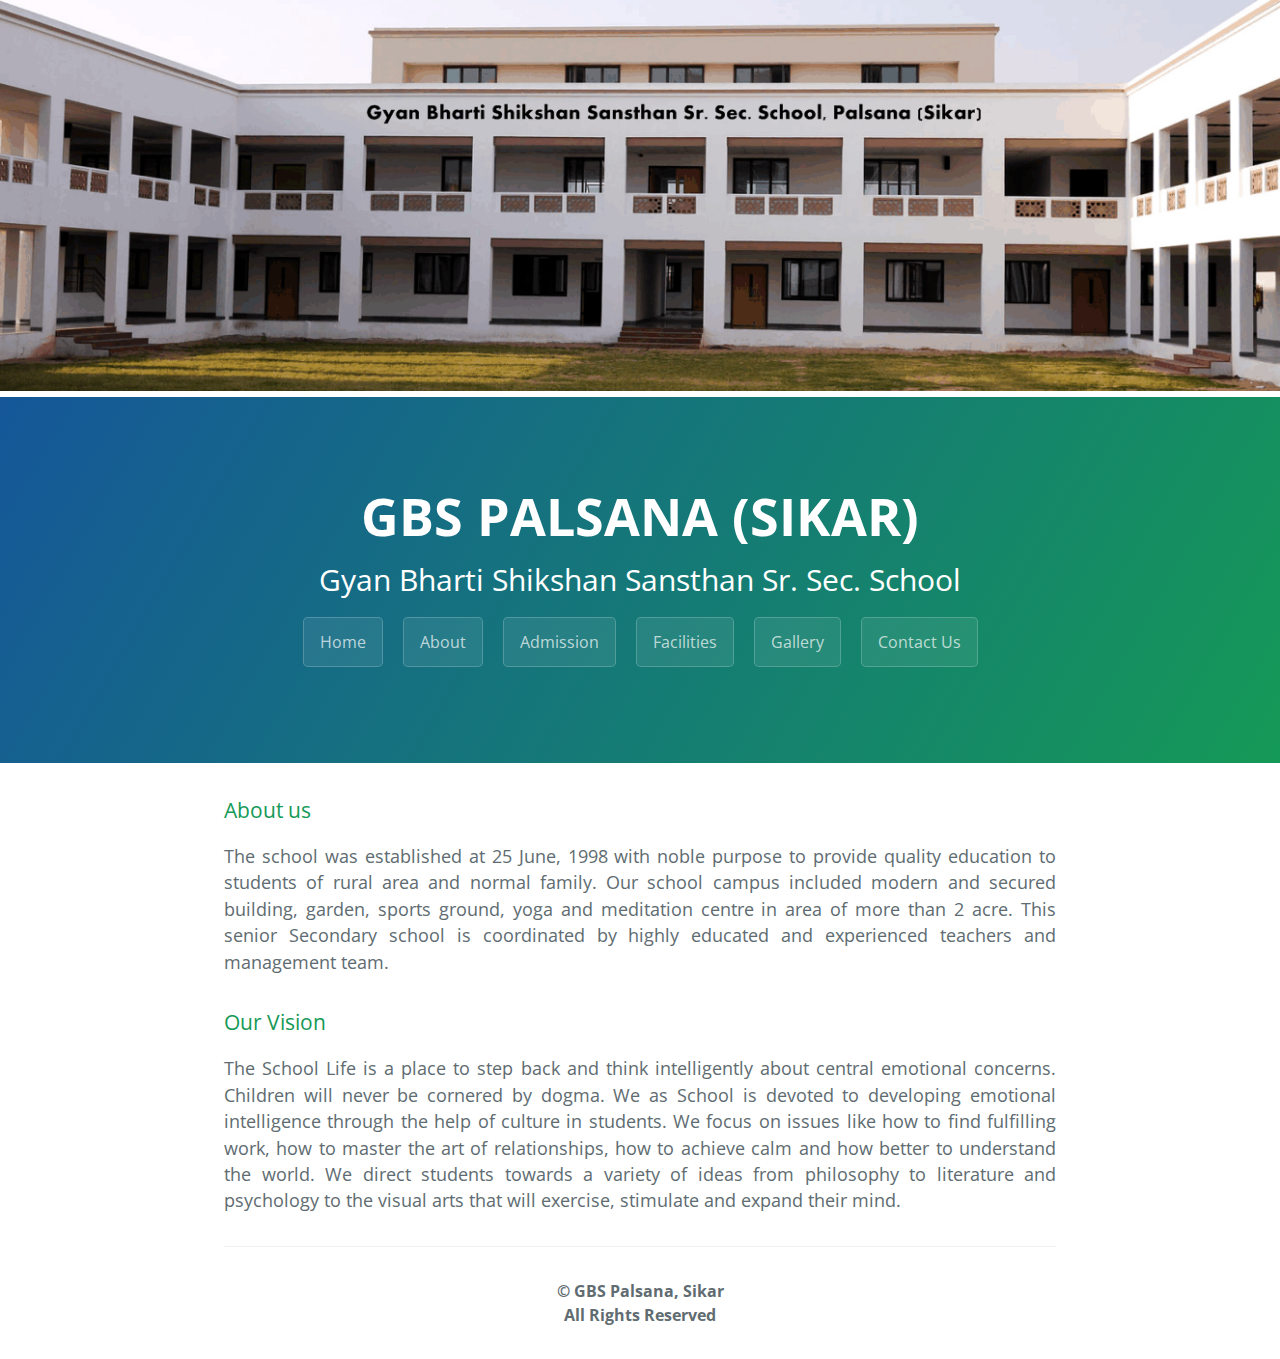
==== about.html @ 27c80a62 "9" ====
<!DOCTYPE html>
<html lang="en-us">
  <head>
    <meta charset="UTF-8">
    <title>About | Gyan Bharti Sr. Sec. School (GBS), Palsana</title>
    <meta name="viewport" content="width=device-width, initial-scale=1">
    <link rel="stylesheet" type="text/css" href="stylesheets/normalize.css" media="screen">
    <link href='https://fonts.googleapis.com/css?family=Open+Sans:400,700' rel='stylesheet' type='text/css'>
    <link rel="stylesheet" type="text/css" href="stylesheets/stylesheet.css" media="screen">
    <link rel="stylesheet" type="text/css" href="stylesheets/github-light.css" media="screen">
  </head>
  <body>
  <section><img src="images/campus.png" width="100%" height="20%"></section>
    <section class="page-header">
      <h1 class="project-name">GBS PALSANA (SIKAR)</h1>
      <p style="font-size: 30px; margin: 0 0 15px 0;">Gyan Bharti Shikshan Sansthan Sr. Sec. School</p>
      <a href="/" class="btn">Home</a>
      <a href="/about.html" class="btn">About</a>
      <a href="/admission.html" class="btn">Admission</a>
      <a href="/facilities.html" class="btn">Facilities</a>
      <a href="/gallery.html" class="btn">Gallery</a>
      <a href="/contact.html" class="btn">Contact Us</a>
    </section>

    <section class="main-content">
      <h3>About us</h3>
      <p style="text-align: justify;">The school was established at 25 June, 1998 with noble purpose to provide quality education to students of rural area and normal family. Our school campus included modern and secured building, garden, sports ground, yoga and meditation centre in area of more than 2 acre. This senior Secondary school is coordinated by highly educated and experienced teachers and management team.</p>
      <h3>Our Vision</h3>
      <p style="text-align: justify;">The School Life is a place to step back and think intelligently about central emotional concerns. Children will never be cornered by dogma. We as School is devoted to developing emotional intelligence through the help of culture in students. We focus on issues like how to find fulfilling work, how to master the art of relationships, how to achieve calm and how better to understand the world. We direct students towards a variety of ideas from philosophy to literature and psychology to the visual arts that will exercise, stimulate and expand their mind.
</p>


<footer class="site-footer">
        <span class="site-footer-owner"> <center> &copy; GBS Palsana, Sikar<br/> All Rights Reserved</center></span>
           </footer>

    </section>

  
  </body>
</html>
---- stylesheets/stylesheet.css ----
* {
  box-sizing: border-box; }

body {
  padding: 0;
  margin: 0;
  font-family: "Open Sans", "Helvetica Neue", Helvetica, Arial, sans-serif;
  font-size: 16px;
  line-height: 1.5;
  color: #606c71; }

a {
  color: #1e6bb8;
  text-decoration: none; }
  a:hover {
    text-decoration: underline; }

.btn {
  display: inline-block;
  margin-bottom: 1rem;
  color: rgba(255, 255, 255, 0.7);
  background-color: rgba(255, 255, 255, 0.08);
  border-color: rgba(255, 255, 255, 0.2);
  border-style: solid;
  border-width: 1px;
  border-radius: 0.3rem;
  transition: color 0.2s, background-color 0.2s, border-color 0.2s; }
  .btn + .btn {
    margin-left: 1rem; }

.btn:hover {
  color: rgba(255, 255, 255, 0.8);
  text-decoration: none;
  background-color: rgba(255, 255, 255, 0.2);
  border-color: rgba(255, 255, 255, 0.3); }

@media screen and (min-width: 64em) {
  .btn {
    padding: 0.75rem 1rem; } }

@media screen and (min-width: 42em) and (max-width: 64em) {
  .btn {
    padding: 0.6rem 0.9rem;
    font-size: 0.9rem; } }

@media screen and (max-width: 42em) {
  .btn {
    display: block;
    width: 100%;
    padding: 0.75rem;
    font-size: 0.9rem; }
    .btn + .btn {
      margin-top: 1rem;
      margin-left: 0; } }

.page-header {
  color: #fff;
  text-align: center;
  background-color: #159957;
  background-image: linear-gradient(120deg, #155799, #159957);}

@media screen and (min-width: 64em) {
  .page-header {
    padding: 5rem 6rem; } }

@media screen and (min-width: 42em) and (max-width: 64em) {
  .page-header {
    padding: 3rem 4rem; } }

@media screen and (max-width: 42em) {
  .page-header {
    padding: 2rem 1rem; } }

.project-name {
  margin-top: 0;
  margin-bottom: 0.1rem; }

@media screen and (min-width: 64em) {
  .project-name {
    font-size: 3.25rem; } }

@media screen and (min-width: 42em) and (max-width: 64em) {
  .project-name {
    font-size: 2.25rem; } }

@media screen and (max-width: 42em) {
  .project-name {
    font-size: 1.75rem; } }

.project-tagline {
  margin-bottom: 2rem;
  font-weight: normal;
  opacity: 0.7; }

@media screen and (min-width: 64em) {
  .project-tagline {
    font-size: 1.25rem; } }

@media screen and (min-width: 42em) and (max-width: 64em) {
  .project-tagline {
    font-size: 1.15rem; } }

@media screen and (max-width: 42em) {
  .project-tagline {
    font-size: 1rem; } }

.main-content :first-child {
  margin-top: 0; }
.main-content img {
  max-width: 100%; }
.main-content h1, .main-content h2, .main-content h3, .main-content h4, .main-content h5, .main-content h6 {
  margin-top: 2rem;
  margin-bottom: 1rem;
  font-weight: normal;
  color: #159957; }
.main-content p {
  margin-bottom: 1em; }
.main-content code {
  padding: 2px 4px;
  font-family: Consolas, "Liberation Mono", Menlo, Courier, monospace;
  font-size: 0.9rem;
  color: #383e41;
  background-color: #f3f6fa;
  border-radius: 0.3rem; }
.main-content pre {
  padding: 0.8rem;
  margin-top: 0;
  margin-bottom: 1rem;
  font: 1rem Consolas, "Liberation Mono", Menlo, Courier, monospace;
  color: #567482;
  word-wrap: normal;
  background-color: #f3f6fa;
  border: solid 1px #dce6f0;
  border-radius: 0.3rem; }
  .main-content pre > code {
    padding: 0;
    margin: 0;
    font-size: 0.9rem;
    color: #567482;
    word-break: normal;
    white-space: pre;
    background: transparent;
    border: 0; }
.main-content .highlight {
  margin-bottom: 1rem; }
  .main-content .highlight pre {
    margin-bottom: 0;
    word-break: normal; }
.main-content .highlight pre, .main-content pre {
  padding: 0.8rem;
  overflow: auto;
  font-size: 0.9rem;
  line-height: 1.45;
  border-radius: 0.3rem; }
.main-content pre code, .main-content pre tt {
  display: inline;
  max-width: initial;
  padding: 0;
  margin: 0;
  overflow: initial;
  line-height: inherit;
  word-wrap: normal;
  background-color: transparent;
  border: 0; }
  .main-content pre code:before, .main-content pre code:after, .main-content pre tt:before, .main-content pre tt:after {
    content: normal; }
.main-content ul, .main-content ol {
  margin-top: 0; }
.main-content blockquote {
  padding: 0 1rem;
  margin-left: 0;
  color: #819198;
  border-left: 0.3rem solid #dce6f0; }
  .main-content blockquote > :first-child {
    margin-top: 0; }
  .main-content blockquote > :last-child {
    margin-bottom: 0; }
.main-content table {
  display: block;
  width: 100%;
  overflow: auto;
  word-break: normal;
  word-break: keep-all; }
  .main-content table th {
    font-weight: bold; }
  .main-content table th, .main-content table td {
    padding: 0.5rem 1rem;
    border: 1px solid #e9ebec; }
.main-content dl {
  padding: 0; }
  .main-content dl dt {
    padding: 0;
    margin-top: 1rem;
    font-size: 1rem;
    font-weight: bold; }
  .main-content dl dd {
    padding: 0;
    margin-bottom: 1rem; }
.main-content hr {
  height: 2px;
  padding: 0;
  margin: 1rem 0;
  background-color: #eff0f1;
  border: 0; }

@media screen and (min-width: 64em) {
  .main-content {
    max-width: 64rem;
    padding: 2rem 6rem;
    margin: 0 auto;
    font-size: 1.1rem; } }

@media screen and (min-width: 42em) and (max-width: 64em) {
  .main-content {
    padding: 2rem 4rem;
    font-size: 1.1rem; } }

@media screen and (max-width: 42em) {
  .main-content {
    padding: 2rem 1rem;
    font-size: 1rem; } }

.site-footer {
  padding-top: 2rem;
  margin-top: 2rem;
  border-top: solid 1px #eff0f1; }

.site-footer-owner {
  display: block;
  font-weight: bold; }

.site-footer-credits {
  color: #819198; }

@media screen and (min-width: 64em) {
  .site-footer {
    font-size: 1rem; } }

@media screen and (min-width: 42em) and (max-width: 64em) {
  .site-footer {
    font-size: 1rem; } }

@media screen and (max-width: 42em) {
  .site-footer {
    font-size: 0.9rem; } }
---- stylesheets/github-light.css ----
/*
The MIT License (MIT)

Copyright (c) 2015 GitHub, Inc.

Permission is hereby granted, free of charge, to any person obtaining a copy
of this software and associated documentation files (the "Software"), to deal
in the Software without restriction, including without limitation the rights
to use, copy, modify, merge, publish, distribute, sublicense, and/or sell
copies of the Software, and to permit persons to whom the Software is
furnished to do so, subject to the following conditions:

The above copyright notice and this permission notice shall be included in all
copies or substantial portions of the Software.

THE SOFTWARE IS PROVIDED "AS IS", WITHOUT WARRANTY OF ANY KIND, EXPRESS OR
IMPLIED, INCLUDING BUT NOT LIMITED TO THE WARRANTIES OF MERCHANTABILITY,
FITNESS FOR A PARTICULAR PURPOSE AND NONINFRINGEMENT. IN NO EVENT SHALL THE
AUTHORS OR COPYRIGHT HOLDERS BE LIABLE FOR ANY CLAIM, DAMAGES OR OTHER
LIABILITY, WHETHER IN AN ACTION OF CONTRACT, TORT OR OTHERWISE, ARISING FROM,
OUT OF OR IN CONNECTION WITH THE SOFTWARE OR THE USE OR OTHER DEALINGS IN THE
SOFTWARE.

*/

.pl-c /* comment */ {
  color: #969896;
}

.pl-c1      /* constant, markup.raw, meta.diff.header, meta.module-reference, meta.property-name, support, support.constant, support.variable, variable.other.constant */,
.pl-s .pl-v /* string variable */ {
  color: #0086b3;
}

.pl-e  /* entity */,
.pl-en /* entity.name */ {
  color: #795da3;
}

.pl-s .pl-s1 /* string source */,
.pl-smi      /* storage.modifier.import, storage.modifier.package, storage.type.java, variable.other, variable.parameter.function */ {
  color: #333;
}

.pl-ent /* entity.name.tag */ {
  color: #63a35c;
}

.pl-k /* keyword, storage, storage.type */ {
  color: #a71d5d;
}

.pl-pds              /* punctuation.definition.string, string.regexp.character-class */,
.pl-s                /* string */,
.pl-s .pl-pse .pl-s1 /* string punctuation.section.embedded source */,
.pl-sr               /* string.regexp */,
.pl-sr .pl-cce       /* string.regexp constant.character.escape */,
.pl-sr .pl-sra       /* string.regexp string.regexp.arbitrary-repitition */,
.pl-sr .pl-sre       /* string.regexp source.ruby.embedded */ {
  color: #183691;
}

.pl-v /* variable */ {
  color: #ed6a43;
}

.pl-id /* invalid.deprecated */ {
  color: #b52a1d;
}

.pl-ii /* invalid.illegal */ {
  background-color: #b52a1d;
  color: #f8f8f8;
}

.pl-sr .pl-cce /* string.regexp constant.character.escape */ {
  color: #63a35c;
  font-weight: bold;
}

.pl-ml /* markup.list */ {
  color: #693a17;
}

.pl-mh        /* markup.heading */,
.pl-mh .pl-en /* markup.heading entity.name */,
.pl-ms        /* meta.separator */ {
  color: #1d3e81;
  font-weight: bold;
}

.pl-mq /* markup.quote */ {
  color: #008080;
}

.pl-mi /* markup.italic */ {
  color: #333;
  font-style: italic;
}

.pl-mb /* markup.bold */ {
  color: #333;
  font-weight: bold;
}

.pl-md /* markup.deleted, meta.diff.header.from-file */ {
  background-color: #ffecec;
  color: #bd2c00;
}

.pl-mi1 /* markup.inserted, meta.diff.header.to-file */ {
  background-color: #eaffea;
  color: #55a532;
}

.pl-mdr /* meta.diff.range */ {
  color: #795da3;
  font-weight: bold;
}

.pl-mo /* meta.output */ {
  color: #1d3e81;
}
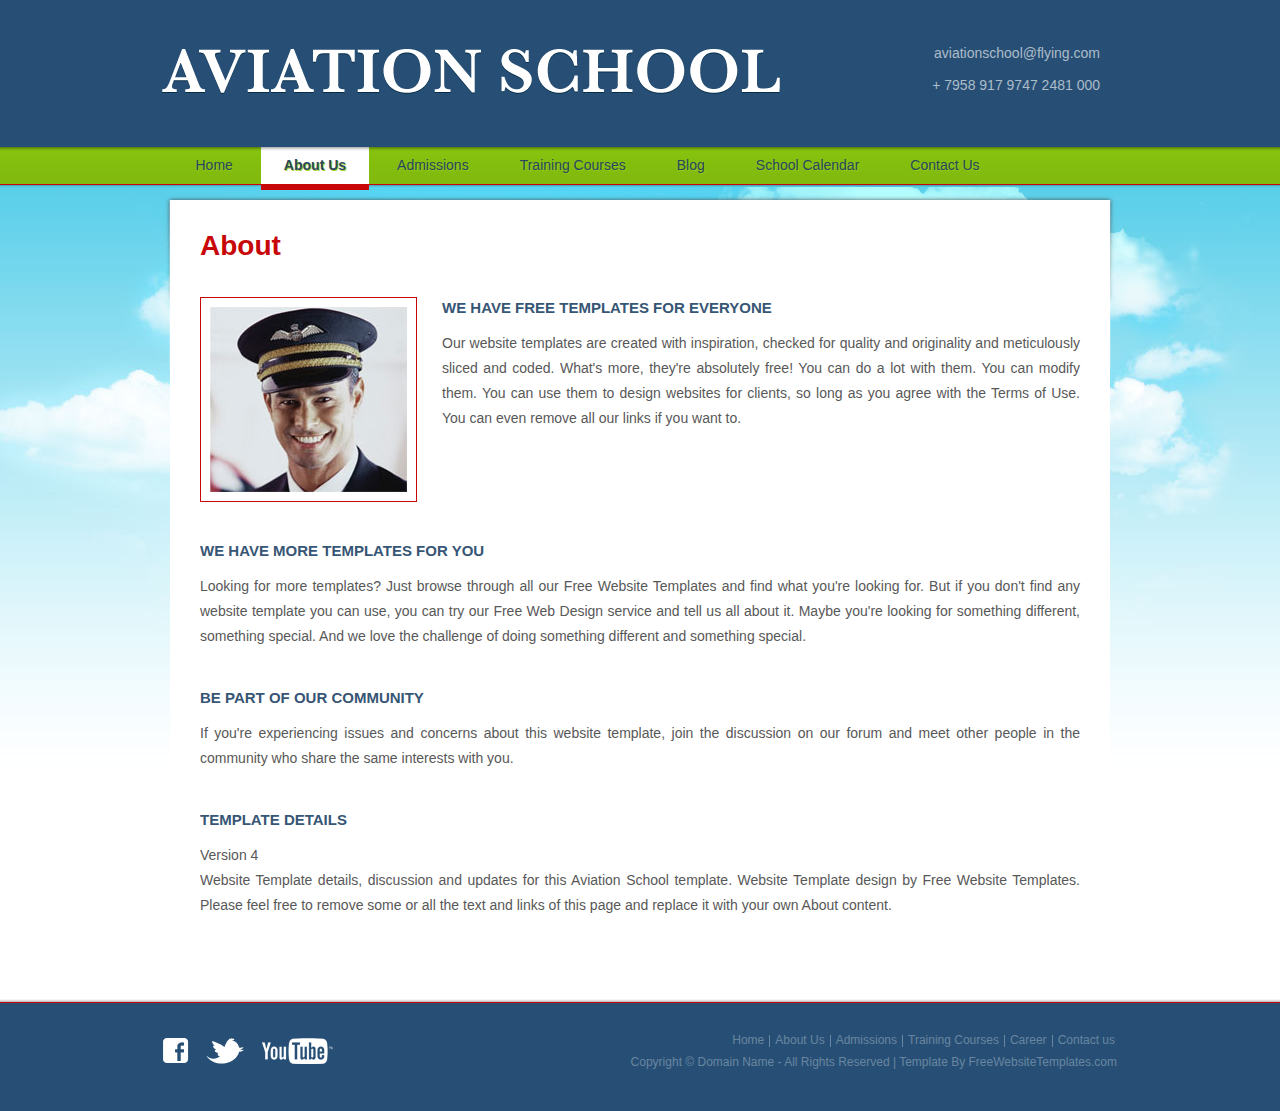
==== commit 91c210a1: "4" ====
--- a/about.html
+++ b/about.html
@@ -1,41 +1,67 @@
 <!DOCTYPE html>
-<html lang="en-us">
-  <head>
-    <meta charset="UTF-8">
-    <title>About | Gyan Bharti Sr. Sec. School (GBS), Palsana</title>
-    <meta name="viewport" content="width=device-width, initial-scale=1">
-    <link rel="stylesheet" type="text/css" href="stylesheets/normalize.css" media="screen">
-    <link href='https://fonts.googleapis.com/css?family=Open+Sans:400,700' rel='stylesheet' type='text/css'>
-    <link rel="stylesheet" type="text/css" href="stylesheets/stylesheet.css" media="screen">
-    <link rel="stylesheet" type="text/css" href="stylesheets/github-light.css" media="screen">
-  </head>
-  <body>
-  <section><img src="images/campus.png" width="100%" height="20%"></section>
-    <section class="page-header">
-      <h1 class="project-name">GBS PALSANA (SIKAR)</h1>
-      <p style="font-size: 30px; margin: 0 0 15px 0;">Gyan Bharti Shikshan Sansthan Sr. Sec. School</p>
-      <a href="/" class="btn">Home</a>
-      <a href="/about.html" class="btn">About</a>
-      <a href="/admission.html" class="btn">Admission</a>
-      <a href="/facilities.html" class="btn">Facilities</a>
-      <a href="/gallery.html" class="btn">Gallery</a>
-      <a href="/contact.html" class="btn">Contact Us</a>
-    </section>
-
-    <section class="main-content">
-      <h3>About us</h3>
-      <p style="text-align: justify;">The school was established at 25 June, 1998 with noble purpose to provide quality education to students of rural area and normal family. Our school campus included modern and secured building, garden, sports ground, yoga and meditation centre in area of more than 2 acre. This senior Secondary school is coordinated by highly educated and experienced teachers and management team.</p>
-      <h3>Our Vision</h3>
-      <p style="text-align: justify;">The School Life is a place to step back and think intelligently about central emotional concerns. Children will never be cornered by dogma. We as School is devoted to developing emotional intelligence through the help of culture in students. We focus on issues like how to find fulfilling work, how to master the art of relationships, how to achieve calm and how better to understand the world. We direct students towards a variety of ideas from philosophy to literature and psychology to the visual arts that will exercise, stimulate and expand their mind.
-</p>
-
-
-<footer class="site-footer">
-        <span class="site-footer-owner"> <center> &copy; GBS Palsana, Sikar<br/> All Rights Reserved</center></span>
-           </footer>
-
-    </section>
-
-  
-  </body>
-</html>
+<html>
+<head>
+<title>Aviation School | About</title>
+<meta charset="UTF-8" />
+<link rel="stylesheet" type="text/css" href="styles/style.css" />
+<!--[if IE 6]><link rel="stylesheet" type="text/css" href="styles/ie6.css" /><![endif]-->
+</head>
+<body>
+<div id="page">
+  <div id="header">
+    <div id="section">
+      <div><a href="index.html"><img src="images/logo.gif" alt="" /></a></div>
+      <span>aviationschool@flying.com <br />
+      <br />
+      + 7958 917 9747 2481 000</span> </div>
+    <ul>
+      <li><a href="index.html">Home</a></li>
+      <li class="current"><a href="about.html">About Us</a></li>
+      <li><a href="admissions.html">Admissions</a></li>
+      <li><a href="training-courses.html">Training Courses</a></li>
+      <li><a href="blog.html">Blog</a></li>
+      <li><a href="school-calendar.html">School Calendar</a></li>
+      <li><a href="contact-us.html">Contact us</a></li>
+    </ul>
+  </div>
+  <div id="content">
+    <div>
+      <h3>About</h3>
+      <div class="first"> <a href="#"><img src="images/model2.jpg" alt="" /></a>
+        <h2>We Have Free Templates for Everyone</h2>
+        <p>Our website templates are created with inspiration, checked for quality and originality and meticulously sliced and coded. What's more, they're absolutely free! You can do a lot with them. You can modify them. You can use them to design websites for clients, so long as you agree with the Terms of Use. You can even remove all our links if you want to.</p>
+      </div>
+      <div>
+        <h2>We Have More Templates for You</h2>
+        <p>Looking for more templates? Just browse through all our Free Website Templates and find what you're looking for. But if you don't find any website template you can use, you can try our Free Web Design service and tell us all about it. Maybe you're looking for something different, something special. And we love the challenge of doing something different and something special.</p>
+      </div>
+      <div>
+        <h2>Be Part of Our Community</h2>
+        <p>If you're experiencing issues and concerns about this website template, join the discussion on our forum and meet other people in the community who share the same interests with you.</p>
+      </div>
+      <div>
+        <h2>Template details</h2>
+        <p>Version 4</p>
+        <p>Website Template details, discussion and updates for this Aviation School template. Website Template design by Free Website Templates. Please feel free to remove some or all the text and links of this page and replace it with your own About content.</p>
+      </div>
+    </div>
+  </div>
+  <div id="footer">
+    <div>
+      <div id="connect"> <a href="#"><img src="images/icon-facebook.gif" alt="" /></a> <a href="#"><img src="images/icon-twitter.gif" alt="" /></a> <a href="#"><img src="images/icon-youtube.gif" alt="" /></a> </div>
+      <div class="section">
+        <ul>
+          <li><a href="index.html">Home</a></li>
+          <li><a href="about.html">About Us</a></li>
+          <li><a href="admissions.html">Admissions</a></li>
+          <li><a href="training-courses.html">Training Courses</a></li>
+          <li><a href="career.html">Career</a></li>
+          <li class="last"><a href="contact-us.html">Contact us</a></li>
+        </ul>
+        <p>Copyright &copy; <a href="#">Domain Name</a> - All Rights Reserved | Template By <a target="_blank" href="http://www.freewebsitetemplates.com/">FreeWebsiteTemplates.com</a></p>
+      </div>
+    </div>
+  </div>
+</div>
+</body>
+</html>--- a/styles/style.css
+++ b/styles/style.css
@@ -0,0 +1,577 @@
+body{
+	background:#fff url(../images/background.gif) repeat-x center 187px;
+	color:#585858;
+	font-family:Arial;
+	font-size:14px;
+	margin:0;
+	min-width:960px;
+}
+a{
+	outline:none;
+}
+img{
+	border:none;
+}
+#header div#section:after, #header ul:after, #content div:after, #content div ul.services:after, #footer div:after, #footer div div.section ul:after{
+	clear:both;
+	content:" ";
+	display:block;
+	font-size:0;
+	height:0;
+	visibility:hidden;
+}
+#page{
+	background:url(../images/background.jpg) no-repeat center 180px;
+	width:100%;
+}
+#header{
+	background:url(../images/bg-header.gif) repeat-x;
+	height:auto;
+	overflow:hidden;
+	position:relative;
+}
+#header div#section{
+	height:145px;
+	margin:0 auto;
+	width:960px;
+}
+#header div#section div{
+	float:left;
+	margin-top:48px;
+}
+#header div#section div a{
+	display:block;
+}
+#header div#section span{
+	color:#ACBCC9;
+	float:right;
+	margin:0;
+	padding-right:20px;
+	padding-top:45px;
+	text-align:right;
+	width:178px;
+}
+#header ul{
+	list-style:none;
+	margin:2px auto 0;
+	padding:0;
+	width:935px;
+}
+#header ul li{
+	float:left;
+	padding-right:5px;
+}
+#header ul li a{
+	color:#28475C;
+	display:block;
+	font-size:14px;
+	height:43px;
+	line-height:37px;
+	padding:0 23px;
+	text-align:center;
+	text-decoration:none;
+	text-shadow:1px 1px 0 #94C81D;
+	text-transform:capitalize;
+}
+#header ul li.current, #header ul li:hover{
+	height:43px;
+}
+#header ul li.current a{
+	background:url(../images/bg-menu.gif) repeat-x;
+	color:#2a495e;
+	font-weight:bold;
+	text-shadow:1px 1px 0 #a8d32c;
+}
+#header ul li a:hover{
+	background:url(../images/bg-menu.gif) repeat-x;
+}
+#header div#tagline{
+	background:url(../images/bg-header2.jpg) no-repeat center -20px;
+	margin-top:10px;
+}
+#header div#tagline div{
+	color:#295071;
+	height:435px;
+	padding-left:20px;
+	margin:0 auto;
+	width:940px;
+}
+#header div#tagline div h4{
+	font-family:Georgia, "Times New Roman", Times, serif;
+	font-size:50px;
+	font-weight:bold;
+	line-height:70px;
+	margin:0;
+	padding-top:100px;
+	text-shadow:0 1px 0 #FFFFFF;
+	width:450px;
+}
+#header div#tagline div p{
+	font-size:24px;
+	line-height:35px;
+	margin:0;
+	padding-top:20px;
+	text-shadow:0 1px 1px #FFFFFF;
+	width:340px;
+}
+#content{
+	background:url(../images/bg-content.gif) no-repeat top center;
+	margin:0 auto;
+	min-height:174px;
+	overflow:hidden;
+	position:relative;
+	width:960px;
+	;
+}
+#content div#home{
+	background:url(../images/bg-home.gif) no-repeat top center;
+	margin:-0 auto 0;
+	min-height:174px;
+	overflow:hidden;
+	padding:0;
+	position:relative;
+	width:960px;
+}
+#content p a{
+	color:#000;
+	text-decoration:underline;
+}
+h4 a, div#aside p span a{
+	color:#375675;
+	text-decoration:underline;
+}
+#content div{
+	background:#fff;
+	margin:10px auto 20px;
+	padding:30px;
+	width:880px;
+}
+#content div div{
+	margin:0;
+	padding:0 0 30px;
+	width:auto;
+}
+#content div div.first{
+ *height:200px;
+}
+#content div div h2{
+	color:#375675;
+	font-weight:bold;
+	padding-top:10px;
+}
+#content div#home div{
+	background:none;
+	margin:10px auto 20px;
+	padding:30px;
+	width:880px;
+}
+#content div ul.section{
+	color:#375675;
+	font-size:14px;
+	font-weight:bold;
+	list-style:disc;
+	margin:10px 0 10px 20px;
+}
+#content div ul.section li{
+	float:none;
+	padding-bottom:0;
+	width:auto;
+}
+#content div ul.section li span{
+	color:#375675;
+	text-transform:uppercase;
+}
+#content div ul.section li p{
+	color:#585858;
+	font-weight:normal;
+	line-height:25px;
+	margin-left:-12px;
+	padding-bottom:15px;
+	padding-top:10px;
+}
+#content div p span.first{
+	color:#375675;
+	display:block;
+	font-size:14px;
+	font-weight:bold;
+	padding-bottom:10px;
+	text-transform:uppercase;
+}
+#content div#home div div#aside, #content div#home div div#calendar{
+	min-height:300px;
+	margin:0;
+	padding:0;
+}
+#content div#home div div#aside{
+	float:left;
+	padding:0;
+	width:570px;
+}
+#content div div.section div#aside{
+	float:left;
+	margin:0;
+	padding:0;
+	width:560px;
+}
+#content div#home div div#aside ul{
+	list-style:none !important;
+	padding-left:0 !important;
+	padding-top:0 !important;
+}
+#content div#home div div#aside div{
+	margin-bottom:40px;
+	float:none;
+	margin-left:0;
+	margin-top:0;
+	min-height:0;
+	padding:0;
+	width:550px;
+}
+#content div div ul{
+	margin:0;
+}
+#content div h5{
+	color:#375675;
+	font-size:14px;
+	font-weight:bold;
+	margin:30px 0 5px;
+}
+#content div#home div div#aside div h1, #content div h1{
+	color:#3f3f3f;
+	font-size:28px;
+	font-weight:normal;
+	margin:0;
+	padding-bottom:27px;
+}
+#content div h3{
+	color:#c80708;
+	font-size:28px;
+	font-weight:bold;
+	margin:0;
+	padding-bottom:27px;
+}
+#content div#home div div#aside h2 span.last, #content div h1 span.last, #content div h2 span.last{
+	color:#c80708;
+	padding:0;
+	font-weight:bold;
+}
+#content div#home div div#aside div img, #content div img{
+	border:1px solid #C80708;
+	float:left;
+	margin-right:15px;
+	margin-top:8px;
+	padding:9px;
+}
+#content div img{
+	margin-right:25px;
+}
+#content div#home div div#aside div p{
+	padding-top:12px;
+}
+#content div#home div div#aside div p, #content div p{
+	line-height:25px;
+	margin:0;
+	padding-bottom:0;
+	text-align:justify;
+}
+#content div#home div div#aside ul li{
+	border:none;
+	float:left;
+	margin-right:0;
+	padding-bottom:0;
+	padding-right:25px;
+	padding-top:0;
+	width:260px;
+}
+#content div#home div div#aside ul li:first-child{
+	padding-left:0;
+}
+#content div#home div div#aside ul li h2{
+	font-size:20px;
+	font-weight:normal;
+	margin:0;
+	padding:0;
+	text-transform:none;
+}
+#content div h2{
+	font-size:15px;
+	font-weight:normal;
+	margin:0;
+	padding-bottom:15px;
+	padding-top:40px;
+	text-transform:uppercase;
+}
+#content div h4{
+	color:#375675;
+	font-size:14px;
+	font-weight:bold;
+	line-height:25px;
+	margin:0;
+	padding-top:20px;
+}
+#content div ul.services{
+	list-style:disc;
+	margin:10px 0 0 19px;
+	padding:0;
+ *padding-bottom:20px;
+}
+#content div ul.services li{
+	float:left;
+	line-height:25px;
+	margin-right:57px;
+	width:230px;
+}
+#content div div.section{
+	float:none;
+	margin:20px 0 0;
+	padding:0;
+	width:auto;
+}
+#content div div.calendar{
+	float:none;
+	margin-top:-20px;
+ *margin-top:-30px;
+	padding:0 20px;
+	width:auto;
+}
+#content div div.calendar dl{
+	float:left;
+	width:278px;
+}
+#content div div.calendar dl dt{
+	color:#375675;
+	font-size:14px;
+	font-weight:bold;
+	padding-bottom:5px;
+	padding-top:20px;
+ *padding-top:45px;
+}
+#content div div.calendar dl dd{
+	line-height:25px;
+	margin:0;
+	padding:0;
+}
+#content div div.section div h4{
+	padding-top:0;
+	width:400px;
+}
+#content div div.section div h5, #content div div.section div h6{
+	color:#375675;
+	font-weight:bold;
+	line-height:25px;
+	margin:0;
+	padding:15px 0;
+	text-transform:uppercase;
+}
+#content div div.section div h6{
+	margin:0;
+	padding:0;
+	font-size:18px;
+	text-indent:20px;
+}
+#content div div.section div h5 span{
+	color:#3F3F3F;
+	font-weight:normal;
+}
+#content div div.section div#sidebar ul.links{
+	list-style:disc;
+	margin:10px 0 0 20px;
+	padding-top:0;
+	padding-left:15px;
+	width:auto;
+}
+#content div div.section div#sidebar ul.blog li{
+	line-height:15px;
+	border:none;
+	float:left;
+	height:auto;
+	padding:0;
+	width:auto;
+}
+#content div div.section div#sidebar ul.blog li div h2{
+	font-size:14px;
+	font-weight:bold;
+	margin:0;
+	padding:0;
+}
+#content div div.section div#sidebar ul.blog li div h2 a{
+	line-height:19px;
+	text-transform:uppercase;
+	color:#375675;
+	text-align:left;
+	text-decoration:none;
+}
+#content div div.section div#sidebar ul.blog li div{
+	margin:0;
+	padding:0;
+	width:auto;
+}
+#content div div.section div#sidebar ul.blog li p{
+	padding:15px 0;
+}
+#content div div.section div#sidebar ul.links li{
+	border:none;
+	float:none;
+	height:auto;
+	line-height:33px;
+	padding:0;
+	width:auto;
+}
+#content div#home div div#aside ul li h2 a, #content div h2{
+	color:#3f3f3f;
+	text-decoration:none;
+}
+#content div#home div div#aside ul li p{
+	line-height:25px;
+	padding-top:20px !important;
+	padding-bottom:0 !important;
+	text-align:justify;
+	margin-top:0;
+}
+#content div#home div div#calendar{
+	float:left;
+	margin-left:5px;
+	padding:0;
+	width:305px;
+}
+#content div div.section div#sidebar{
+	float:left;
+	margin-left:30px;
+	margin-top:0;
+	padding:0;
+	width:290px;
+}
+#content div div.section div#sidebar ul.blog{
+	float:left;
+	list-style:none;
+	margin-top:0;
+	padding:5px 0 0;
+	width:290px;
+}
+#content div#home div div#calendar h3{
+	font-size:28px;
+	font-weight:bold;
+	margin:0;
+}
+#content div#home div div#calendar h3{
+	color:#c80708;
+	display:block;
+	text-decoration:none;
+}
+#content div#home div div#calendar ul{
+	list-style:none;
+	padding-left:0;
+	padding-top:8px;
+}
+#content div#home div div#calendar ul li{
+	margin-right:0;
+	padding:0 0 20px;
+	width:auto;
+}
+#content div#home div div#calendar ul li div{
+	height:43px;
+	margin-bottom:0 !important;
+	margin-left:0 !important;
+	margin-top:0 !important;
+	min-height:0 !important;
+	padding:0;
+	width:270px !important;
+}
+#content div#home div div#calendar ul li div span, #content div div.section div#sidebar ul li div span{
+	background:#274e75;
+	color:#FEFEFF;
+	float:left;
+	font-size:14px;
+	font-weight:bold;
+	margin-right:5px;
+	padding:3px 5px;
+	text-align:right;
+}
+#content div#home div div#calendar ul li div h2{
+	font-size:18px;
+	font-weight:normal;
+	margin:0;
+	padding:0;
+}
+#content div#home div div#calendar ul li div h2 a{
+	color:#375675;
+	display:block;
+	line-height:19px;
+	text-align:left;
+	text-decoration:none;
+	text-transform:none;
+}
+#content div#home div div#calendar ul li p{
+	border-bottom:1px solid #c2c2c2;
+	color:#5E5E5E;
+	line-height:25px;
+	padding:15px 0;
+	text-align:justify;
+}
+#content div h3 div{
+	border:1px dashed red;
+	float:left;
+}
+#footer{
+	background:#274F75 url(../images/bg-footer.gif) repeat-x;
+	min-height:113px;
+	width:100%;
+}
+#footer div{
+	font-size:12px;
+	margin:0 auto;
+	padding-top:37px;
+	position:relative;
+	width:960px;
+}
+#footer div div#connect{
+	float:left;
+	padding:0;
+	width:250px;
+}
+#footer div div#connect a{
+	display:inline-block;
+	padding-right:10px;
+}
+#footer div div.section{
+	float:right;
+	padding:0;
+	width:700px;
+}
+#footer div div.section ul{
+	list-style:none;
+	margin:0;
+	padding:0;
+	position:absolute;
+	right:0;
+	top:0;
+}
+#footer div div.section ul li{
+	border-left:1px solid #6886a0;
+	float:left;
+	padding:0 5px;
+}
+#footer div div.section ul li.last{
+	border-right:0;
+}
+#footer div div.section ul li:first-child{
+	border:none;
+}
+#footer a{
+	color:#6886A0;
+	text-decoration:none;
+}
+#footer div div.section ul li a{
+	display:block;
+	height:12px;
+	line-height:10px;
+}
+#footer a:hover{
+	color:#fff;
+}
+#footer div div.section p{
+	color:#6886A0;
+	margin:0;
+	padding:20px 3px 0;
+	text-align:right;
+}
--- a/styles/ie6.css
+++ b/styles/ie6.css
@@ -0,0 +1,36 @@
+/* Template by freewebsitetemplates.com */
+
+#header ul li a, #footer div div.section ul li a  {
+	display: inline-block;
+}
+
+#header div#tagline {
+	height: 353px;
+}
+
+#content div div.section div#sidebar {
+	margin-left: 29px;
+}
+
+#footer div div.section ul li {
+	border-right: 1px solid #6886a0;
+	border-left: none;
+}
+
+#footer div div.section ul li a {
+	line-height: 10px;
+	padding-top: 2px;
+}
+
+#content div ul.services {
+	padding: 0 0 20px 0;
+}
+
+#content div ul.services li {
+	margin-right: 0;
+	width: 280px;
+}
+
+#content div div.first {
+	height: 90px;
+}
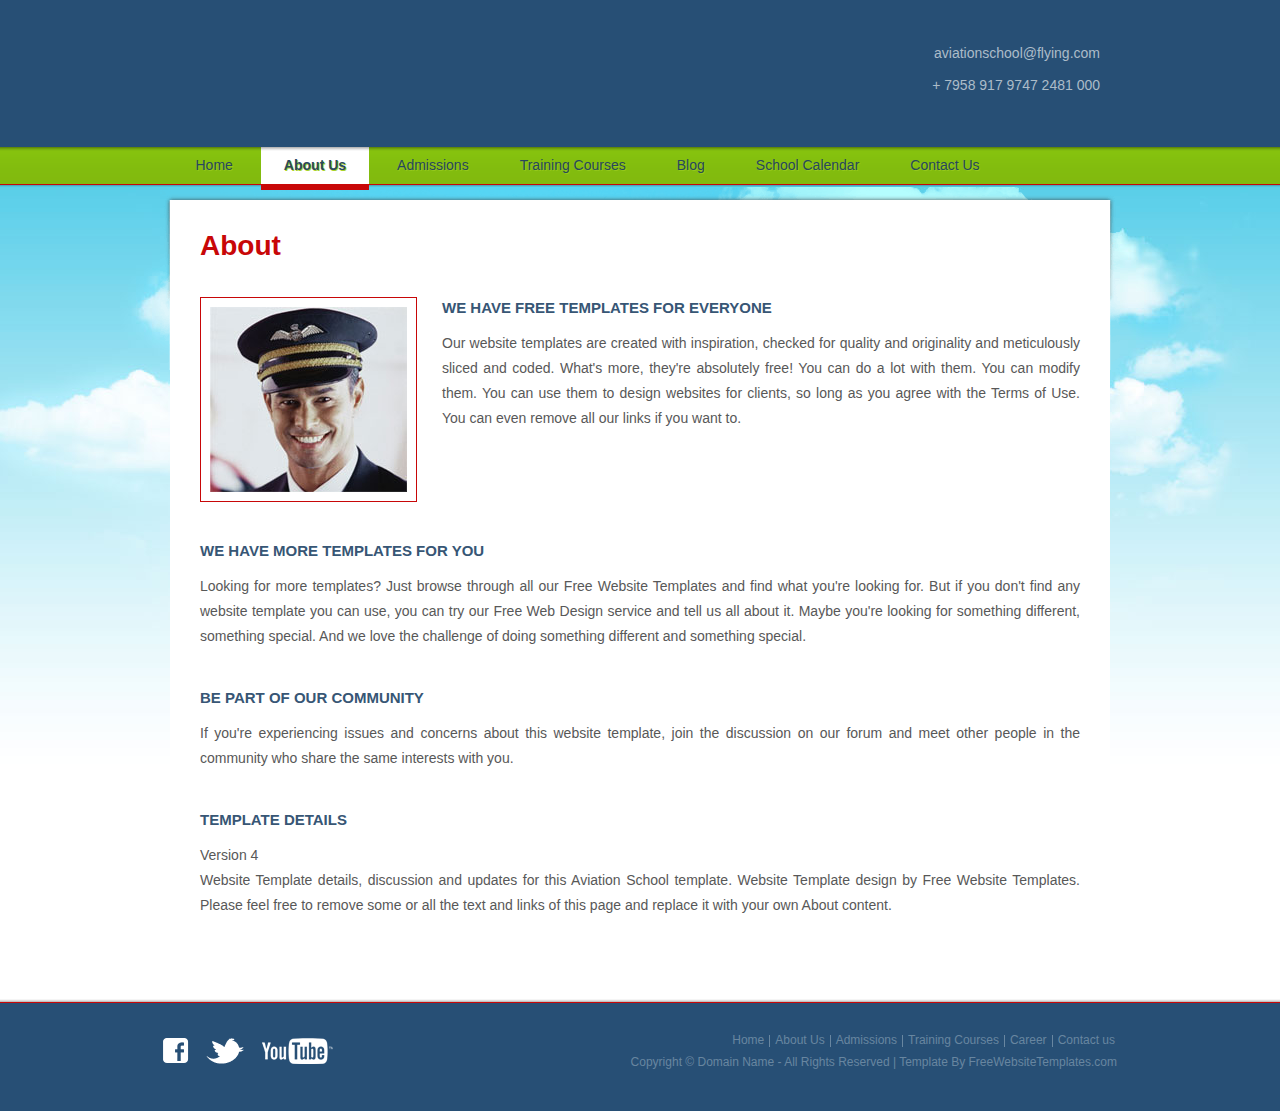
==== commit 05191c21: "8" ====
--- a/about.html
+++ b/about.html
@@ -10,7 +10,7 @@
 <div id="page">
   <div id="header">
     <div id="section">
-      <div><a href="index.html"><img src="images/logo.gif" alt="" /></a></div>
+      <div></div>
       <span>aviationschool@flying.com <br />
       <br />
       + 7958 917 9747 2481 000</span> </div>
--- a/styles/style.css
+++ b/styles/style.css
@@ -23,6 +23,10 @@
 #page{
 	background:url(../images/background.jpg) no-repeat center 180px;
 	width:100%;
+}
+#full-header {
+background-color: #159957;
+  background-image: linear-gradient(120deg, #155799, #159957);
 }
 #header{
 	background:url(../images/bg-header.gif) repeat-x;
@@ -86,7 +90,7 @@
 	background:url(../images/bg-menu.gif) repeat-x;
 }
 #header div#tagline{
-	background:url(../images/bg-header2.jpg) no-repeat center -20px;
+	background:url(../images/bg-header2.png) no-repeat center -20px;
 	margin-top:10px;
 }
 #header div#tagline div{
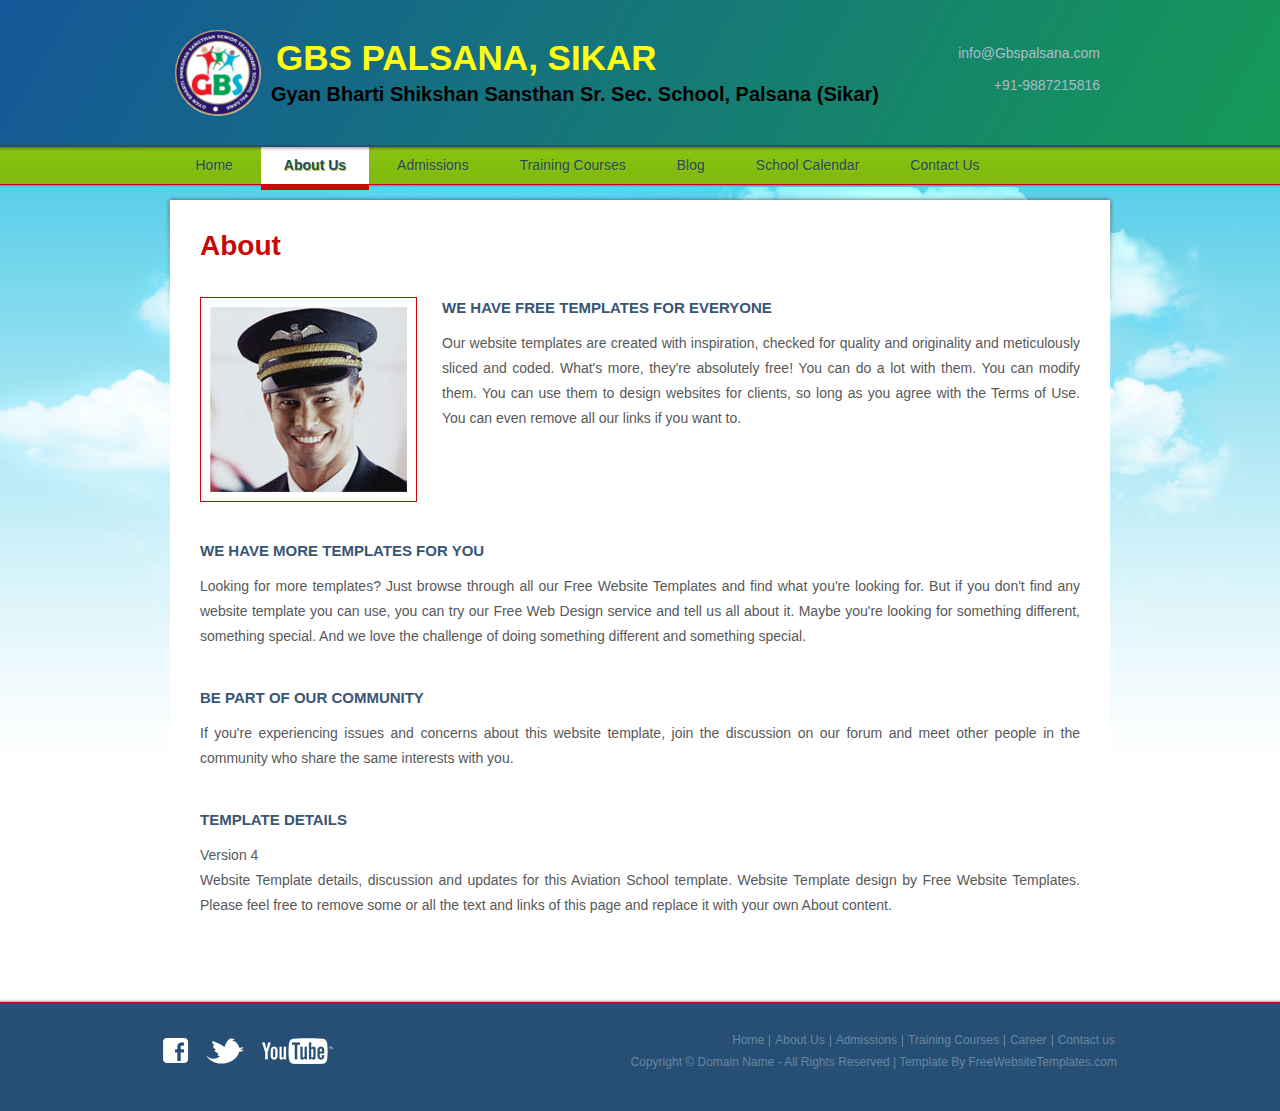
==== commit 301c3f94: "11" ====
--- a/about.html
+++ b/about.html
@@ -1,7 +1,7 @@
 <!DOCTYPE html>
 <html>
 <head>
-<title>Aviation School | About</title>
+<title>GBS PALSANA | About</title>
 <meta charset="UTF-8" />
 <link rel="stylesheet" type="text/css" href="styles/style.css" />
 <!--[if IE 6]><link rel="stylesheet" type="text/css" href="styles/ie6.css" /><![endif]-->
@@ -9,11 +9,13 @@
 <body>
 <div id="page">
   <div id="header">
+<div id="full-header">
     <div id="section">
-      <div></div>
-      <span>aviationschool@flying.com <br />
+      <div style="float: left; margin: 30px 0 0 15px;"><img src="images/logo.gif" height="86px" width="86px" style="border-radius: 43px;"></div><div style="float: left; font-weight: bold;"><p style="font-size:35px; margin: -10px 0 0 15px; color: #ff1;  font-weight: bold;">GBS PALSANA, SIKAR </p><p style="font-size: 20px; margin: 5px 0 0 10px; color: #000;">Gyan Bharti Shikshan Sansthan Sr. Sec. School, Palsana (Sikar)<p></div>
+      <span>info@Gbspalsana.com<br />
       <br />
-      + 7958 917 9747 2481 000</span> </div>
+      +91-9887215816</span> </div>
+	  </div>
     <ul>
       <li><a href="index.html">Home</a></li>
       <li class="current"><a href="about.html">About Us</a></li>
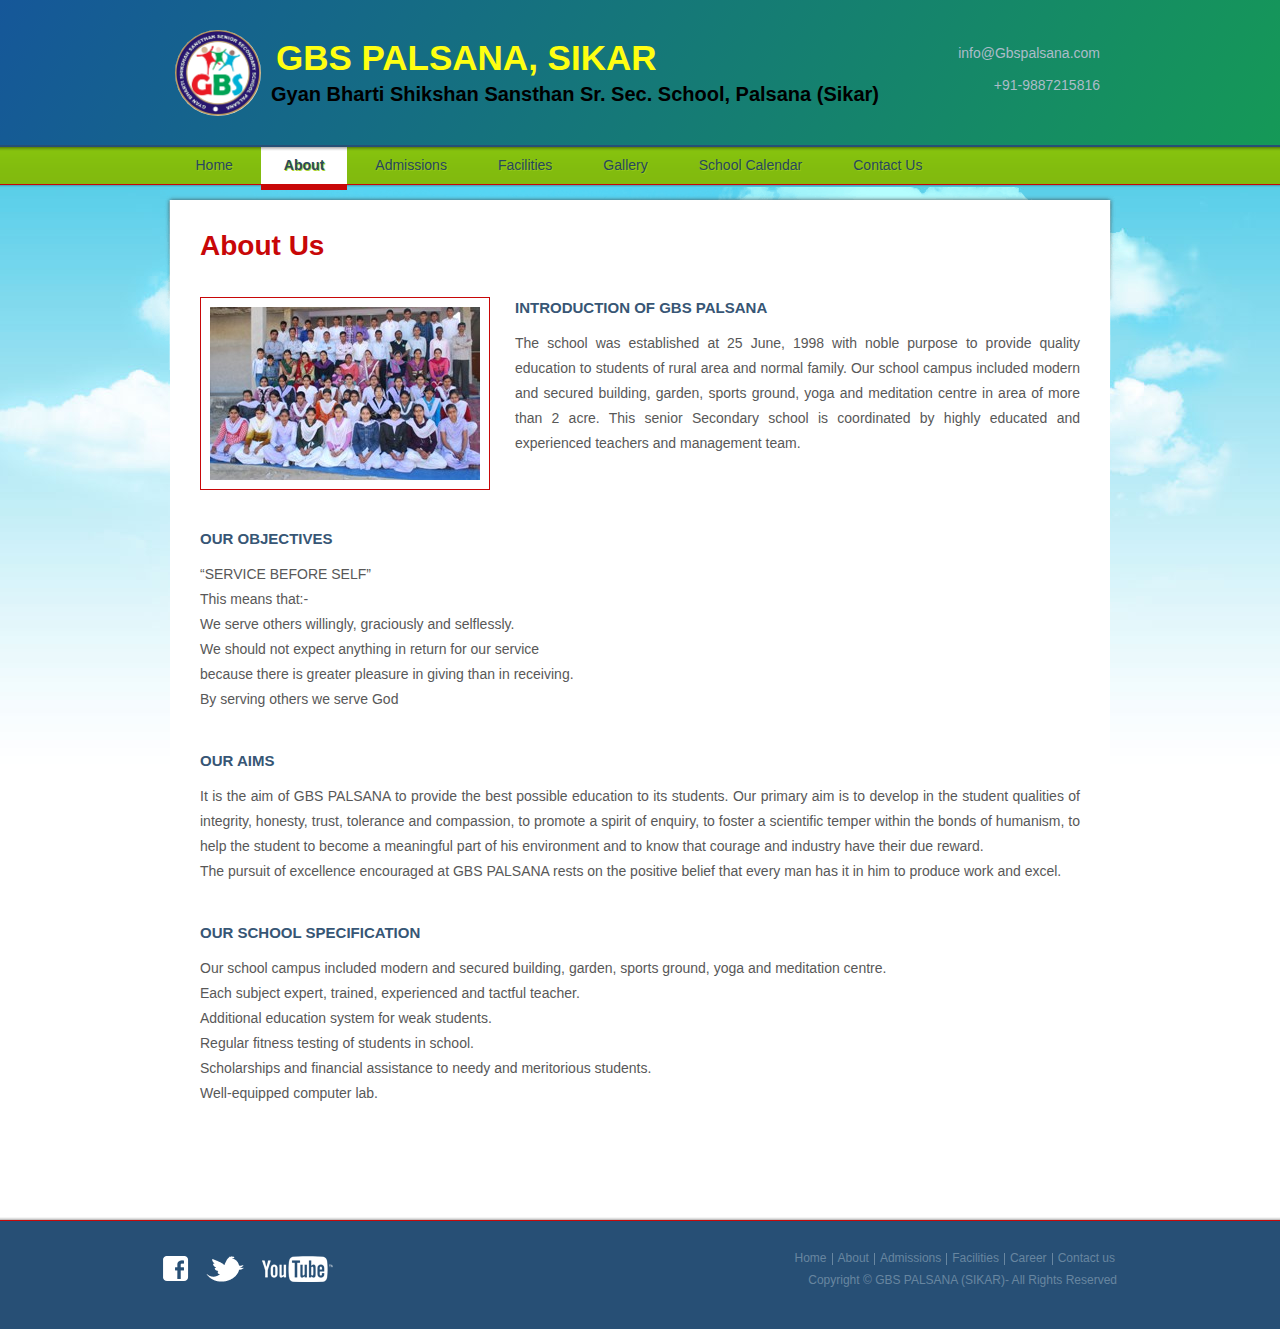
==== commit e9410168: "11" ====
--- a/about.html
+++ b/about.html
@@ -18,49 +18,62 @@
 	  </div>
     <ul>
       <li><a href="index.html">Home</a></li>
-      <li class="current"><a href="about.html">About Us</a></li>
+      <li class="current"><a href="about.html">About</a></li>
       <li><a href="admissions.html">Admissions</a></li>
-      <li><a href="training-courses.html">Training Courses</a></li>
-      <li><a href="blog.html">Blog</a></li>
-      <li><a href="school-calendar.html">School Calendar</a></li>
+      <li><a href="facilities.html">Facilities</a></li>
+      <li><a href="gallery.html">Gallery</a></li>
+	  <li><a href="School Calendar.html">School Calendar</a></li>
       <li><a href="contact-us.html">Contact us</a></li>
     </ul>
   </div>
   <div id="content">
     <div>
-      <h3>About</h3>
+      <h3>About Us</h3>
       <div class="first"> <a href="#"><img src="images/model2.jpg" alt="" /></a>
-        <h2>We Have Free Templates for Everyone</h2>
-        <p>Our website templates are created with inspiration, checked for quality and originality and meticulously sliced and coded. What's more, they're absolutely free! You can do a lot with them. You can modify them. You can use them to design websites for clients, so long as you agree with the Terms of Use. You can even remove all our links if you want to.</p>
+        <h2>Introduction of Gbs Palsana</h2>
+        <p>The school was established at 25 June, 1998 with noble purpose to provide quality education to students of rural area and normal family. Our school campus included modern and secured building, garden, sports ground, yoga and meditation centre in area of more than 2 acre. This senior Secondary school is coordinated by highly educated and experienced teachers and management team.</p>
       </div>
       <div>
-        <h2>We Have More Templates for You</h2>
-        <p>Looking for more templates? Just browse through all our Free Website Templates and find what you're looking for. But if you don't find any website template you can use, you can try our Free Web Design service and tell us all about it. Maybe you're looking for something different, something special. And we love the challenge of doing something different and something special.</p>
+        <h2>Our Objectives</h2>
+        <p>“SERVICE BEFORE SELF”</p>
+		<p>This means that:-</p>
+		<p>We serve others willingly, graciously and selflessly.</p>
+		<p>We should not expect anything in return for our service</p>
+		<p>because there is greater pleasure in giving than in receiving.</p>
+		<p>By serving others we serve God</p>
+      </div>
+	  <div>
+	  <h2>Our Aims</h2>
+        <p>It is the aim of GBS PALSANA to provide the best possible education to its students. Our primary aim is to develop in the student qualities of integrity, honesty, trust, tolerance and compassion, to promote a spirit of enquiry, to foster a scientific temper within the bonds of humanism, to help the student to become a meaningful part of his environment and to know that courage and industry have their due reward.</p>
+        <p>The pursuit of excellence encouraged at GBS PALSANA rests on the positive belief that every man has it in him to produce work and excel.</p>
+	  </div>
+      <div>
+        <h2>Our School Specification</h2>
+        <p>Our school campus included modern and secured building, garden, sports ground, yoga and meditation centre.</p>
+		<p>Each subject expert, trained, experienced and tactful teacher.</p>
+		<p>Additional education system for weak students.</p>
+		<p>Regular fitness testing of students in school.</p>
+		<p>Scholarships and financial assistance to needy and meritorious students.</p>
+		<p>Well-equipped computer lab.</p>
       </div>
       <div>
-        <h2>Be Part of Our Community</h2>
-        <p>If you're experiencing issues and concerns about this website template, join the discussion on our forum and meet other people in the community who share the same interests with you.</p>
-      </div>
-      <div>
-        <h2>Template details</h2>
-        <p>Version 4</p>
-        <p>Website Template details, discussion and updates for this Aviation School template. Website Template design by Free Website Templates. Please feel free to remove some or all the text and links of this page and replace it with your own About content.</p>
+        
       </div>
     </div>
   </div>
   <div id="footer">
     <div>
-      <div id="connect"> <a href="#"><img src="images/icon-facebook.gif" alt="" /></a> <a href="#"><img src="images/icon-twitter.gif" alt="" /></a> <a href="#"><img src="images/icon-youtube.gif" alt="" /></a> </div>
+      <div id="connect"> <a href="https://www.facebook.com/GBSPalsana/"><img src="images/icon-facebook.gif" alt="" /></a> <a href="#"><img src="images/icon-twitter.gif" alt="" /></a> <a href="#"><img src="images/icon-youtube.gif" alt="" /></a> </div>
       <div class="section">
         <ul>
           <li><a href="index.html">Home</a></li>
-          <li><a href="about.html">About Us</a></li>
+          <li><a href="about.html">About</a></li>
           <li><a href="admissions.html">Admissions</a></li>
-          <li><a href="training-courses.html">Training Courses</a></li>
+          <li><a href="training-courses.html">Facilities</a></li>
           <li><a href="career.html">Career</a></li>
           <li class="last"><a href="contact-us.html">Contact us</a></li>
         </ul>
-        <p>Copyright &copy; <a href="#">Domain Name</a> - All Rights Reserved | Template By <a target="_blank" href="http://www.freewebsitetemplates.com/">FreeWebsiteTemplates.com</a></p>
+        <p>Copyright &copy; GBS PALSANA (SIKAR)- All Rights Reserved</p>
       </div>
     </div>
   </div>
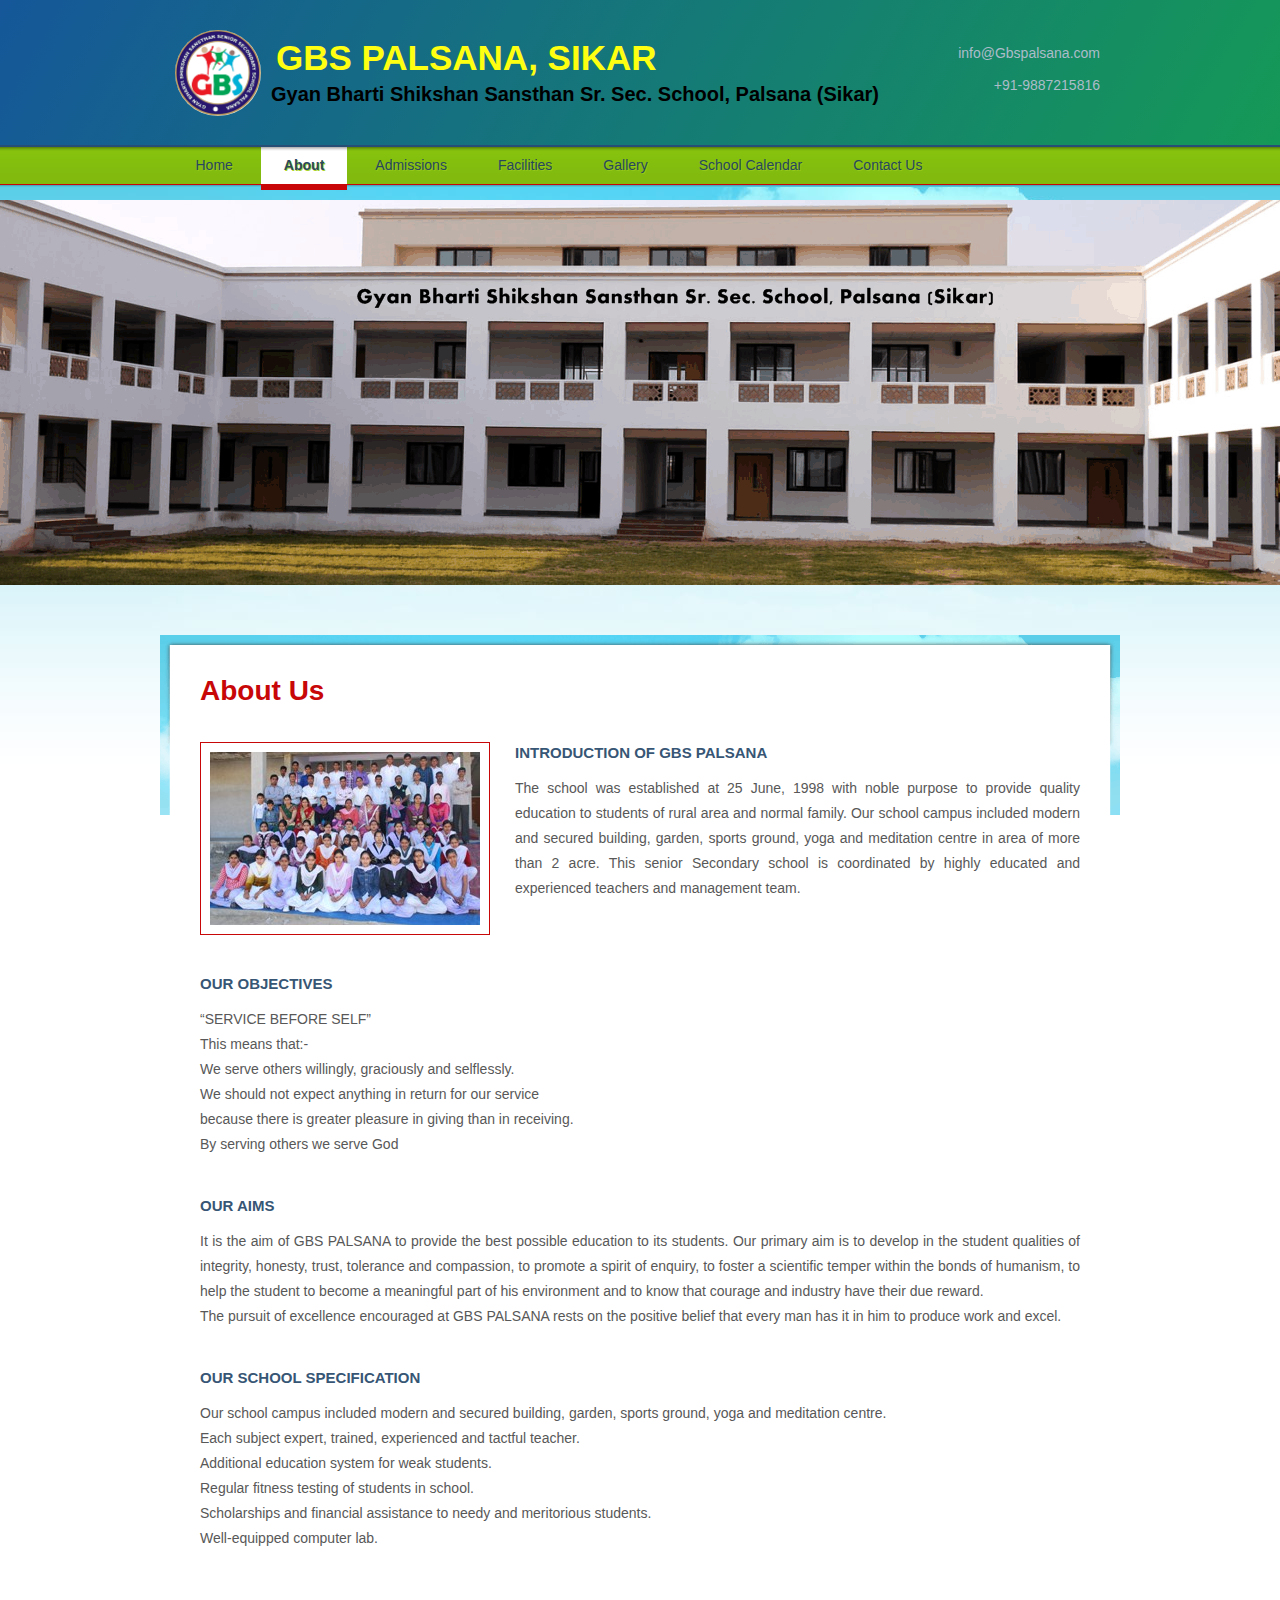
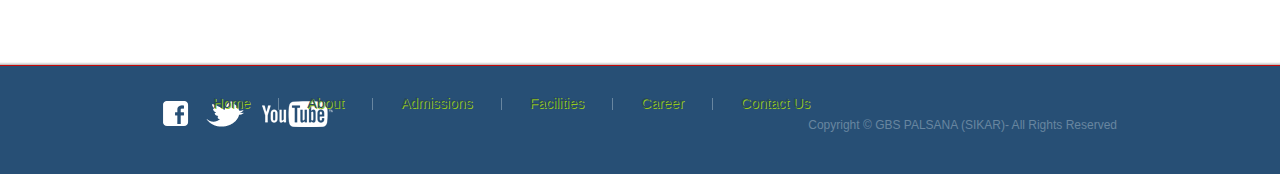
==== commit 5457d288: "123" ====
--- a/about.html
+++ b/about.html
@@ -25,6 +25,11 @@
 	  <li><a href="School Calendar.html">School Calendar</a></li>
       <li><a href="contact-us.html">Contact us</a></li>
     </ul>
+	<div id="tagline">
+      <div>
+        <h4></h4>
+        <p></p>
+      </div>
   </div>
   <div id="content">
     <div>
@@ -63,7 +68,7 @@
   </div>
   <div id="footer">
     <div>
-      <div id="connect"> <a href="https://www.facebook.com/GBSPalsana/"><img src="images/icon-facebook.gif" alt="" /></a> <a href="#"><img src="images/icon-twitter.gif" alt="" /></a> <a href="#"><img src="images/icon-youtube.gif" alt="" /></a> </div>
+      <div id="connect"> <a href="https://www.facebook.com/GBSPalsana/"><img src="images/icon-facebook.gif" alt="" /></a> <a href="https://twitter.com/gbspalsana"><img src="images/icon-twitter.gif" alt="" /></a> <a href="#"><img src="images/icon-youtube.gif" alt="" /></a> </div>
       <div class="section">
         <ul>
           <li><a href="index.html">Home</a></li>
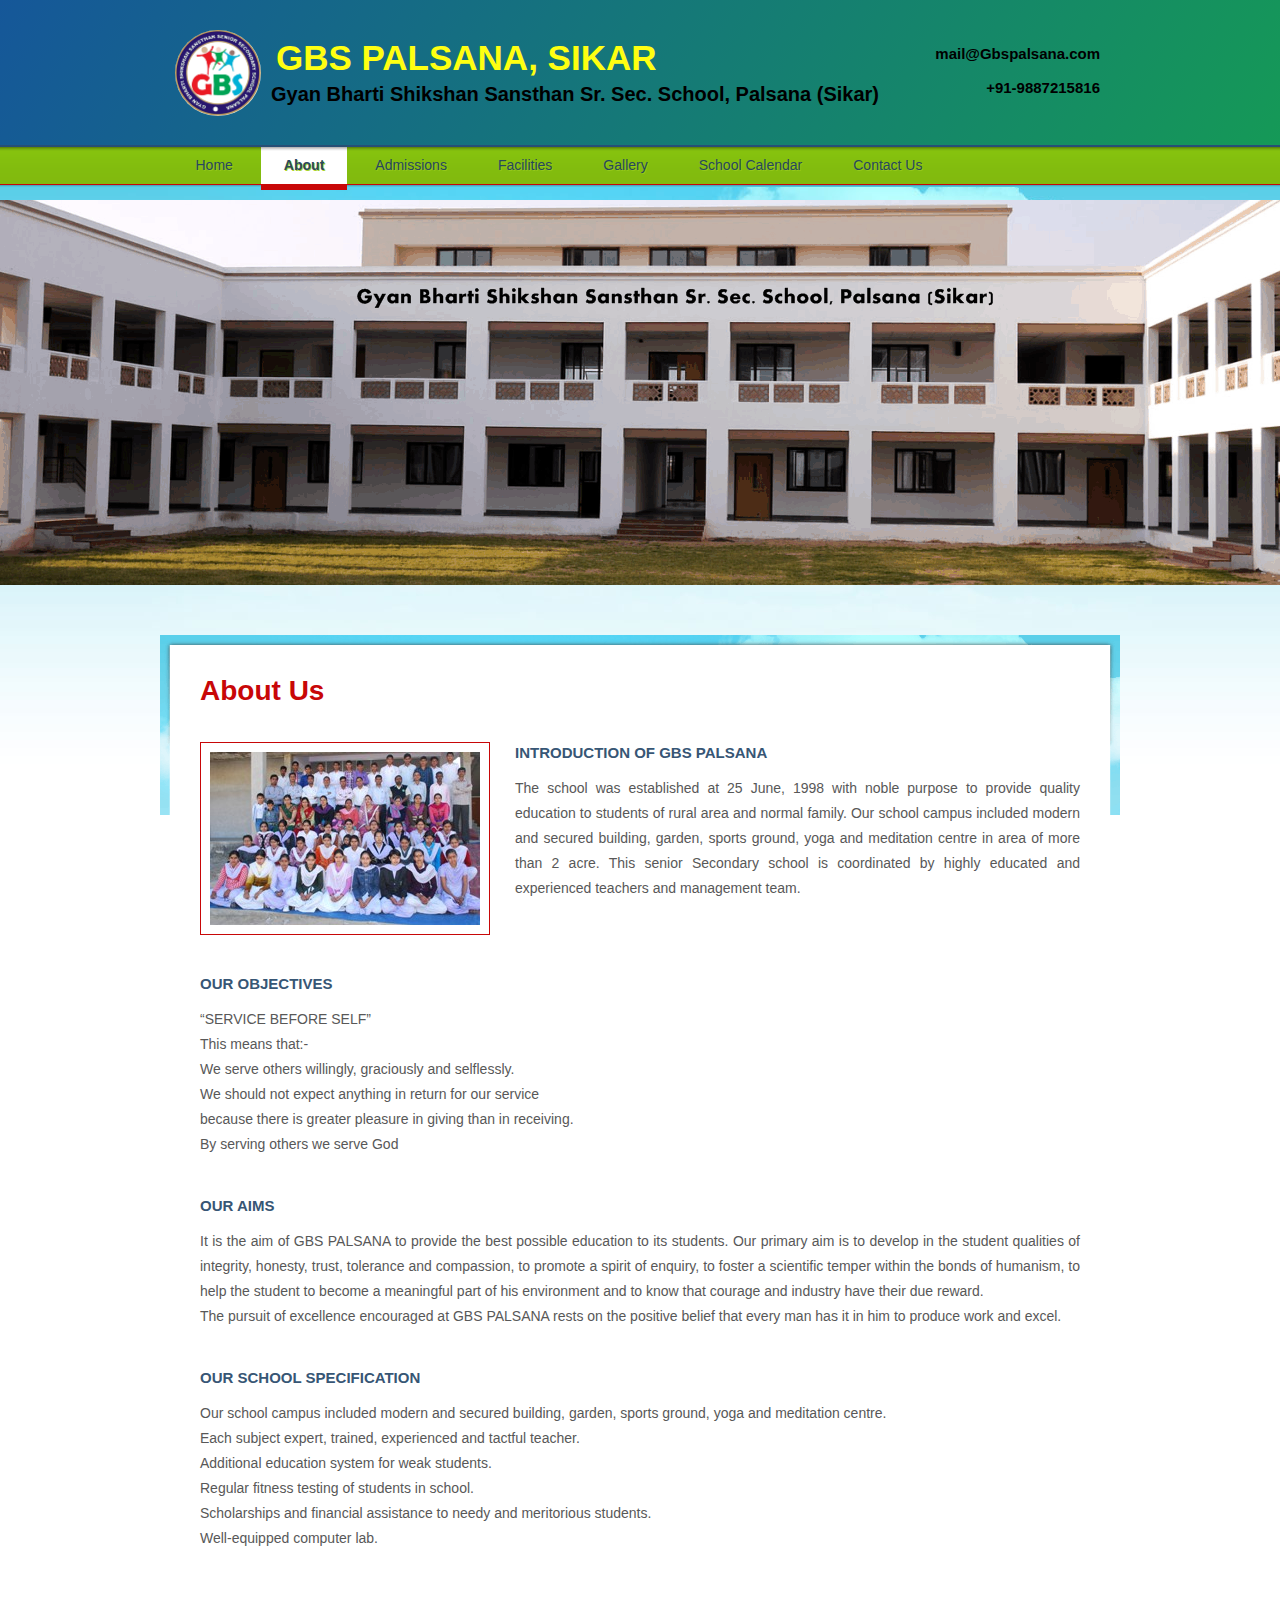
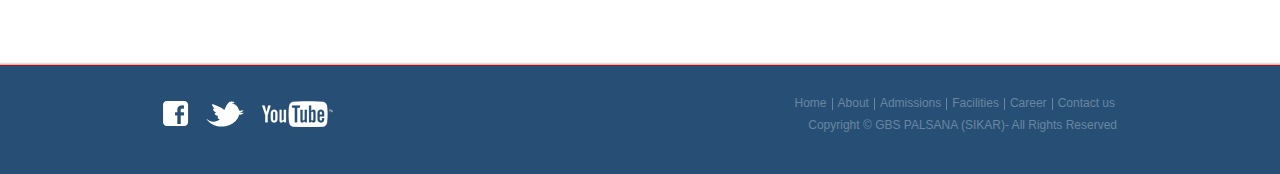
==== commit 0394c6fe: "111111" ====
--- a/about.html
+++ b/about.html
@@ -9,12 +9,12 @@
 <body>
 <div id="page">
   <div id="header">
-<div id="full-header">
+  <div id="full-header">
     <div id="section">
       <div style="float: left; margin: 30px 0 0 15px;"><img src="images/logo.gif" height="86px" width="86px" style="border-radius: 43px;"></div><div style="float: left; font-weight: bold;"><p style="font-size:35px; margin: -10px 0 0 15px; color: #ff1;  font-weight: bold;">GBS PALSANA, SIKAR </p><p style="font-size: 20px; margin: 5px 0 0 10px; color: #000;">Gyan Bharti Shikshan Sansthan Sr. Sec. School, Palsana (Sikar)<p></div>
-      <span>info@Gbspalsana.com<br />
+      <span style="font-size:15px; color:black"><b>mail@Gbspalsana.com<br />
       <br />
-      +91-9887215816</span> </div>
+      +91-9887215816</b></span> </div>
 	  </div>
     <ul>
       <li><a href="index.html">Home</a></li>
@@ -30,7 +30,8 @@
         <h4></h4>
         <p></p>
       </div>
-  </div>
+    </div>
+	</div>
   <div id="content">
     <div>
       <h3>About Us</h3>
@@ -61,8 +62,7 @@
 		<p>Scholarships and financial assistance to needy and meritorious students.</p>
 		<p>Well-equipped computer lab.</p>
       </div>
-      <div>
-        
+        <div>
       </div>
     </div>
   </div>
